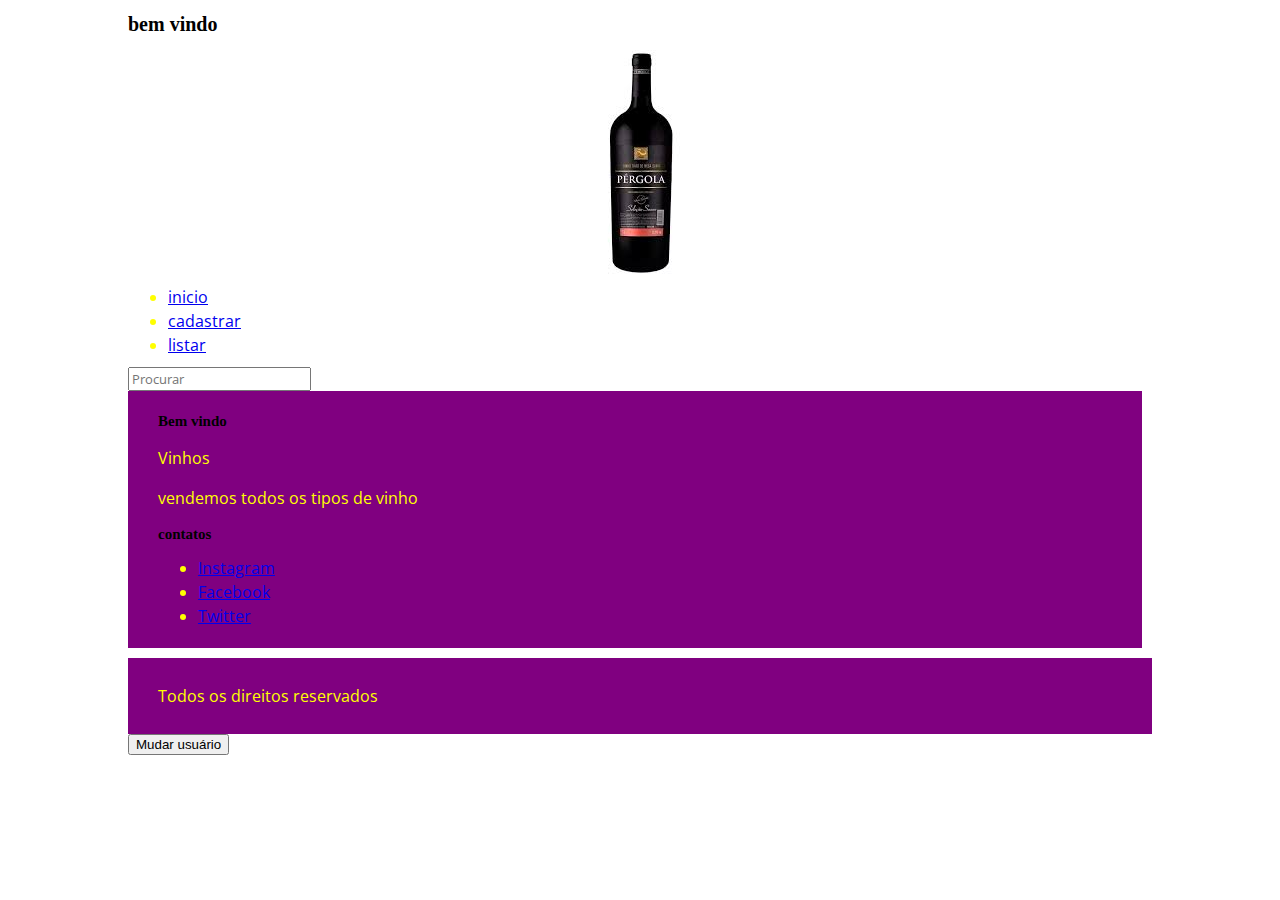
==== trabalho/WebContent/index.html @ 8ab648fc "Commit inicial" ====
<!DOCTYPE html>
<html>
<head>
<meta charset=ISO-8859-1>
<link
	href="https://fonts.googleapis.com/css?family=Open+Sans+Condensed:300|Sonsie+One"
	rel="stylesheet" type="text/css">
<link rel="stylesheet" href="estilos/estilo.css">
</head>
<body>
    <h1> bem vindo</h1>
	<header>
		
		<img src = "imagens/image.jpeg" alt = "logotipo do vinho">
	</header>
	<nav>
		<ul>
			<li><a href="#">inicio </a></li>
			<li><a href="cadastrar.html">cadastrar</a></li>
			<li><a href="lista.html">listar</a></li>
		</ul>
		<form>
			<input type="Procurar" name="q" placeholder="Procurar"> 
		</form>
	</nav>
	<main>
		<article>
			<h2>Bem vindo</h2>

			<p>Vinhos</p>
			<p>vendemos todos os tipos de vinho</p>


			<aside>
				<h2>contatos</h2>

				<ul>
					<li><a href="#">Instagram</a></li>
					<li><a href="#">Facebook</a></li>
					<li><a href="#">Twitter</a></li>
			</aside>
	</main>
	<footer>
		<p>Todos os direitos reservados</p>
	</footer>
	<button>Mudar usu�rio</button>
    <script src = "scripts/main.js"></script>
</body>
</html>
---- trabalho/WebContent/estilos/estilo.css ----
html, body {
  margin: 0;
  padding: 0;
}

html {
  font-size: 10px;
  background-color: white;
}

body {
  width: 80%;
  min-width: 1024px;
  margin: 0 auto;
}

/* || typography */

font[size="7"], font[size="6"], font[size="5"] {
  font-family: 'Sonsie One', cursive;
  color: #2a2a2a;
}

p, input, li, table, label {
  font-family: 'Open Sans Condensed', sans-serif;
  color: yellow;
}

font[size="7"] {
  font-size: 4rem;
  text-align: center;
  color: white;
  text-shadow: 2px 2px 10px black;
}

font[size="6"] {
  font-size: 3rem;
  text-align: center;
}

font[size="5"] {
  font-size: 2.2rem;
}

p, li, table {
  font-size: 1.6rem;
  line-height: 1.5;
}

/* || header layout */

div[class="nav"], article, footer, .secondary {
  background-color: purple;
}

article, footer, .secondary {
  padding: 10px 30px;
}

article {
  margin-right: 10px;
}

div[class="nav"] {
  height: 50px;
  background-color: red;
  display: flex;
  padding: 1% 0;
  margin-bottom: 10px;
}

div[class="nav"] ul {
  padding: 0;
  list-style-type: none;
  flex: 2;
  display: flex;
}

div[class="nav"] li {
  display: inline;
  text-align: center;
  flex: 1;
}

div[class="nav"] a {
  display: inline-block;
  font-size: 2rem;
  text-transform: uppercase;
  text-decoration: none;
  color: black;
}

div[class="nav"] .search {
  flex: 1;
  display: flex;
  align-items: center;
  height: 100%;
  padding: 0 2em;
}

.search input {
  font-size: 1.6rem;
  height: 32px;
}

.search input[type="search"] {
  flex: 3;
}

.search input[type="submit"] {
  flex: 1;
  margin-left: 1rem;
  background: #333;
  border: 0;
  color: black;
}

/* || main layout */

main {
  display: flex;
}

article {
  flex: 5;
}

.secondary {
  flex: 2;
}

footer {
  margin-top: 10px;
}

/* Table styling */

table {
  width: 100%;
  background-color: red;
  border-collapse: collapse;
}

th, td {
  padding: 10px;
}

td {
  text-align: center;
}

th[scope="col"] {
  border-bottom: 1px solid black;
}

tbody tr:nth-child(odd) {
  background-color: #def;
}

/* styling content images and audio */

img, audio {
  display: block;
  margin: 0 auto;
}

audio {
  width: 500px;
}

/* Comments styling */

.comments {
  background-color: red;
  padding: 10px;
}

.show-hide {
  cursor: pointer;
}

.comments font[size="6"] {
  font-size: 2rem;
}

.comments font[size="6"]:nth-of-type(2) {
  margin-bottom: 0;
}

.comment-form {
  margin-bottom: 3rem;
}

.comment-form .flex-pair {
  display: flex;
  padding: 0 3rem 1rem;
}

.comment-form label {
  align-self: center;
  flex: 2;
  text-align: right;
}

.comment-form input {
  margin-left: 1rem;
  flex: 6;
}

.show-hide {
  text-align: center;
  width: 150px;
}

.comment-form input, .comment-form label, .show-hide {
  font-size: 1.6rem;
  line-height: 32px;
}

.comment-form input[type="submit"], .show-hide {
  background: #333;
  border: 0;
  color: white;
}

.comment-form input[type="submit"] {
  width: 30%;
  display: block;
  margin: 0 auto;
}

.comment-container {
  margin-top: 0;
}

.comment-container li {
  list-style-type: none;
  display: flex;
}

.comment-container li p:nth-child(1) {
  flex: 1;
  font-weight: bold;
}

.comment-container li p:nth-child(2) {
  flex: 5;
}
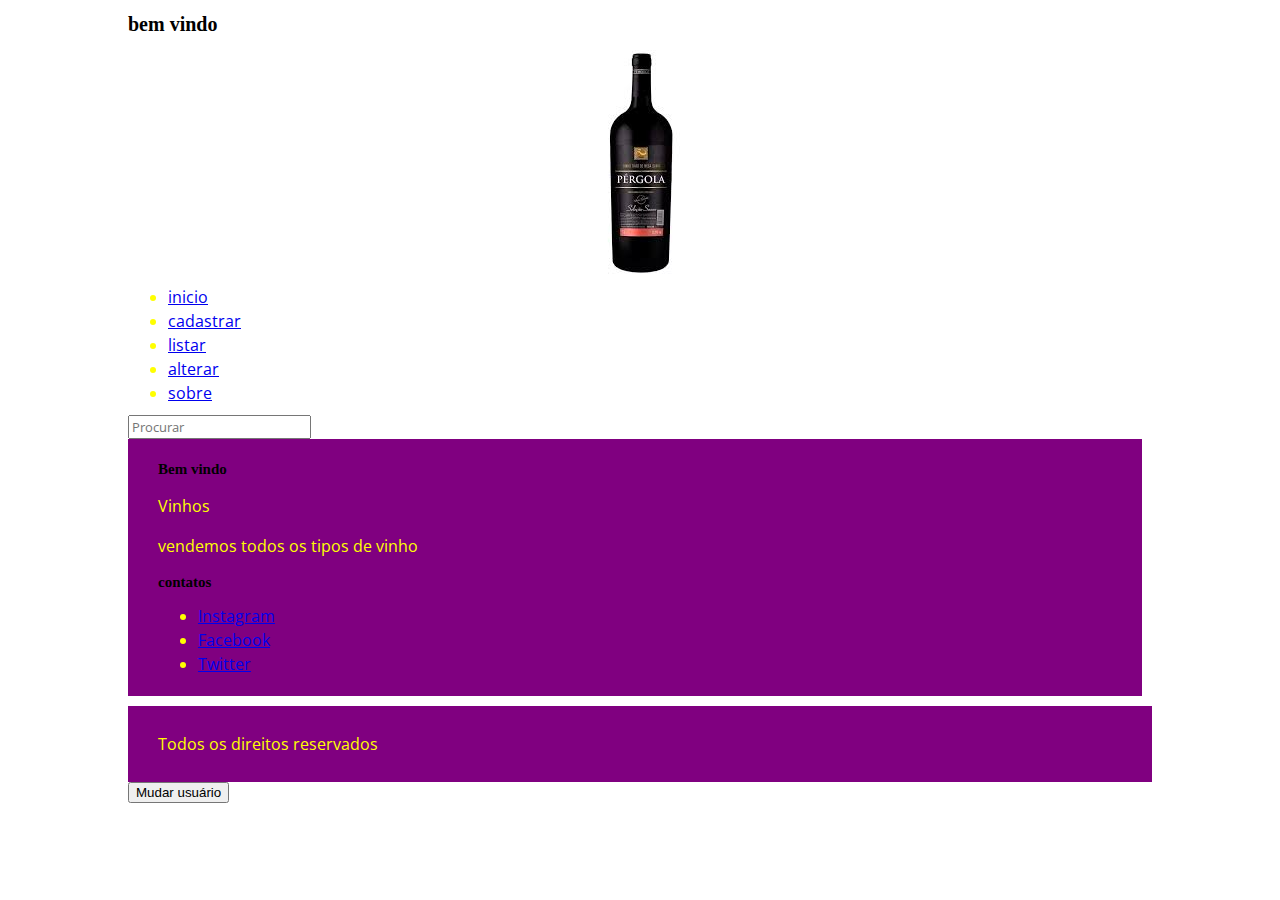
==== commit 19e433eb: "Alteração teste" ====
--- a/trabalho/WebContent/index.html
+++ b/trabalho/WebContent/index.html
@@ -1,7 +1,7 @@
 <!DOCTYPE html>
 <html>
 <head>
-<meta charset=ISO-8859-1>
+<meta charset="UTF-8">
 <link
 	href="https://fonts.googleapis.com/css?family=Open+Sans+Condensed:300|Sonsie+One"
 	rel="stylesheet" type="text/css">
@@ -18,6 +18,8 @@
 			<li><a href="#">inicio </a></li>
 			<li><a href="cadastrar.html">cadastrar</a></li>
 			<li><a href="lista.html">listar</a></li>
+			<li><a href="alterar.html">alterar</a></li>
+			<li><a href="sobre.html">sobre</a></li>
 		</ul>
 		<form>
 			<input type="Procurar" name="q" placeholder="Procurar"> 
@@ -43,7 +45,7 @@
 	<footer>
 		<p>Todos os direitos reservados</p>
 	</footer>
-	<button>Mudar usu�rio</button>
+	<button>Mudar usuário</button>
     <script src = "scripts/main.js"></script>
 </body>
 </html>